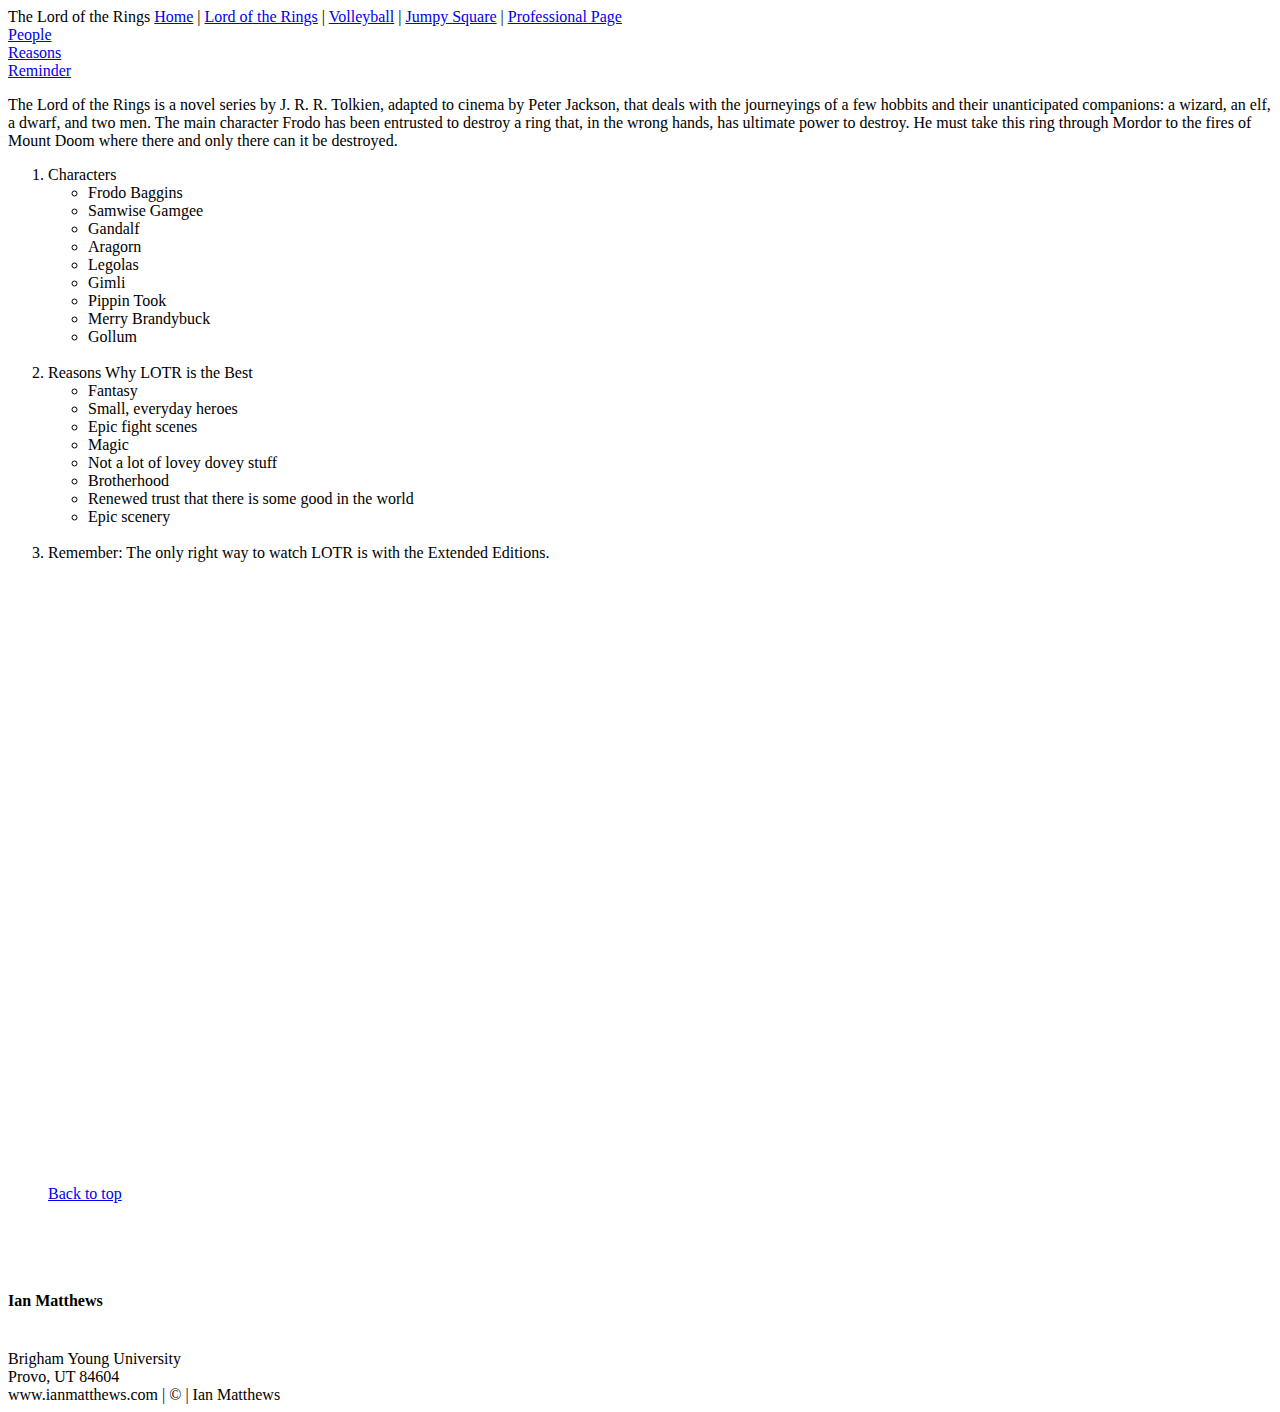
==== html/lotr.html @ 790df302 "Add files via upload" ====
<!--Ian Matthews
Section 001
11/3/24-->
<!DOCTYPE html>
<html lang="en">
<head>
    <meta charset="UTF-8">
    <meta name="viewport" content="width=device-width, initial-scale=1.0">
    <title>Lord of the Rings</title>
    <link rel="stylesheet" href="../styles/styles.css">
    <link rel="stylesheet" href="../styles/layoutstyles.css">
</head>
<body>
    <div class="common header"> 
        <span class="bold cool">The Lord of the Rings</span>
        <!-- <img src="../images/sjmei7cnomsb1.jpg" height="150" alt="Ian Matthews 0.5 photo"> -->
        <span class="subheader">
            <a href="../index.html">Home</a> |
            <a href="#">Lord of the Rings</a> |
            <a href="vball.html">Volleyball</a> |
            <a href="webapp.html">Jumpy Square</a> |
            <a href="https://imatty28980.github.io/finalwebsite/index.html" target="_blank">Professional Page</a>
        </span>
        
    </div>
    <div class="common leftmenu">
        <a href="#edu">People</a> <br>
        <a href="#exp">Reasons</a> <br>
        <a href="#ski">Reminder</a> <br>
    </div>
    <div class="common mainbody">
        <p class="justify"> 
            <span class="bold">The Lord of the Rings</span>
            is a novel series by J. R. R. Tolkien, adapted to cinema by Peter Jackson, that deals with the 
            journeyings of a few hobbits and their unanticipated companions: a wizard, an elf, a dwarf, and two men. 
            The main character Frodo has been entrusted to destroy a ring that, in the wrong hands, has ultimate power
            to destroy. He must take this ring through Mordor to the fires of Mount Doom where there and only
            there can it be destroyed. 
        </p>
        <ol>
            <li id="edu" class="resumeListHeading">Characters
                <ul>
                    <li>Frodo Baggins</li>
                    <li>Samwise Gamgee</li>
                    <li>Gandalf</li>
                    <li>Aragorn</li>
                    <li>Legolas</li>
                    <li>Gimli</li>
                    <li>Pippin Took</li>
                    <li>Merry Brandybuck</li>
                    <li>Gollum</li>
                </ul>
            </li><br>
            <li id="exp" class="resumeListHeading">Reasons Why LOTR is the Best
                <ul>
                    <li>Fantasy</li>
                    <li>Small, everyday heroes</li>
                    <li>Epic fight scenes</li>
                    <li>Magic</li>
                    <li>Not a lot of lovey dovey stuff</li>
                    <li>Brotherhood</li>
                    <li>Renewed trust that there is some good in the world</li>
                    <li>Epic scenery</li>
                </ul>
            </li> <br>
            <li id="ski" class="resumeListHeading">Remember: The only right way to watch LOTR is with the Extended Editions.
                <br>
                <!-- <p>&nbsp;</p>
                <p>&nbsp;</p>
                <p>&nbsp;</p>
                <p>&nbsp;</p>
                <p>&nbsp;</p>
                <p>&nbsp;</p>
                <p>&nbsp;</p>
                <p>&nbsp;</p>
                <p>&nbsp;</p>
                <p>&nbsp;</p> -->
                <p>&nbsp;</p>
                <div class='tableauPlaceholder' id='viz1734471062857' style='position: relative'><noscript><a href='#'><img alt='Dashboard 1 ' src='https:&#47;&#47;public.tableau.com&#47;static&#47;images&#47;R8&#47;R8MP9PZDS&#47;1_rss.png' style='border: none' /></a></noscript><object class='tableauViz'  style='display:none;'><param name='host_url' value='https%3A%2F%2Fpublic.tableau.com%2F' /> <param name='embed_code_version' value='3' /> <param name='path' value='shared&#47;R8MP9PZDS' /> <param name='toolbar' value='yes' /><param name='static_image' value='https:&#47;&#47;public.tableau.com&#47;static&#47;images&#47;R8&#47;R8MP9PZDS&#47;1.png' /> <param name='animate_transition' value='yes' /><param name='display_static_image' value='yes' /><param name='display_spinner' value='yes' /><param name='display_overlay' value='yes' /><param name='display_count' value='yes' /><param name='language' value='en-US' /></object></div>                <script type='text/javascript'>                    var divElement = document.getElementById('viz1734471062857');                    var vizElement = divElement.getElementsByTagName('object')[0];                    if ( divElement.offsetWidth > 800 ) { vizElement.style.width='1000px';vizElement.style.height='800px';} else if ( divElement.offsetWidth > 500 ) { vizElement.style.width='1000px';vizElement.style.height='500px';} else { vizElement.style.width='100%';vizElement.style.height='2227px';}                     var scriptElement = document.createElement('script');                    scriptElement.src = 'https://public.tableau.com/javascripts/api/viz_v1.js';                    vizElement.parentNode.insertBefore(scriptElement, vizElement);                </script>
                <p>&nbsp;</p>
                <iframe width="560" height="315" src="https://www.youtube.com/embed/_nZdmwHrcnw?si=2o1plFYXT0KtBMCh" title="YouTube video player" frameborder="0" allow="accelerometer; autoplay; clipboard-write; encrypted-media; gyroscope; picture-in-picture; web-share" referrerpolicy="strict-origin-when-cross-origin" allowfullscreen></iframe>
                <p>&nbsp;</p>
                <p>&nbsp;</p>
                <p>&nbsp;</p>
                <p>&nbsp;</p>
                <p>&nbsp;</p>
                <p>&nbsp;</p>
                <a href="#top">Back to top</a>
                <p>&nbsp;</p>
                <p>&nbsp;</p>                
            </li>
        </ol>
    </div>
    <div class="common rightmenu">
        <h4>Ian Matthews</h4><br>
        Brigham Young University<br>
        Provo, UT 84604<br>
       
    </div>

    <div class="common footer">
        www.ianmatthews.com | &copy; | Ian Matthews
    </div>   
</body>
</html>
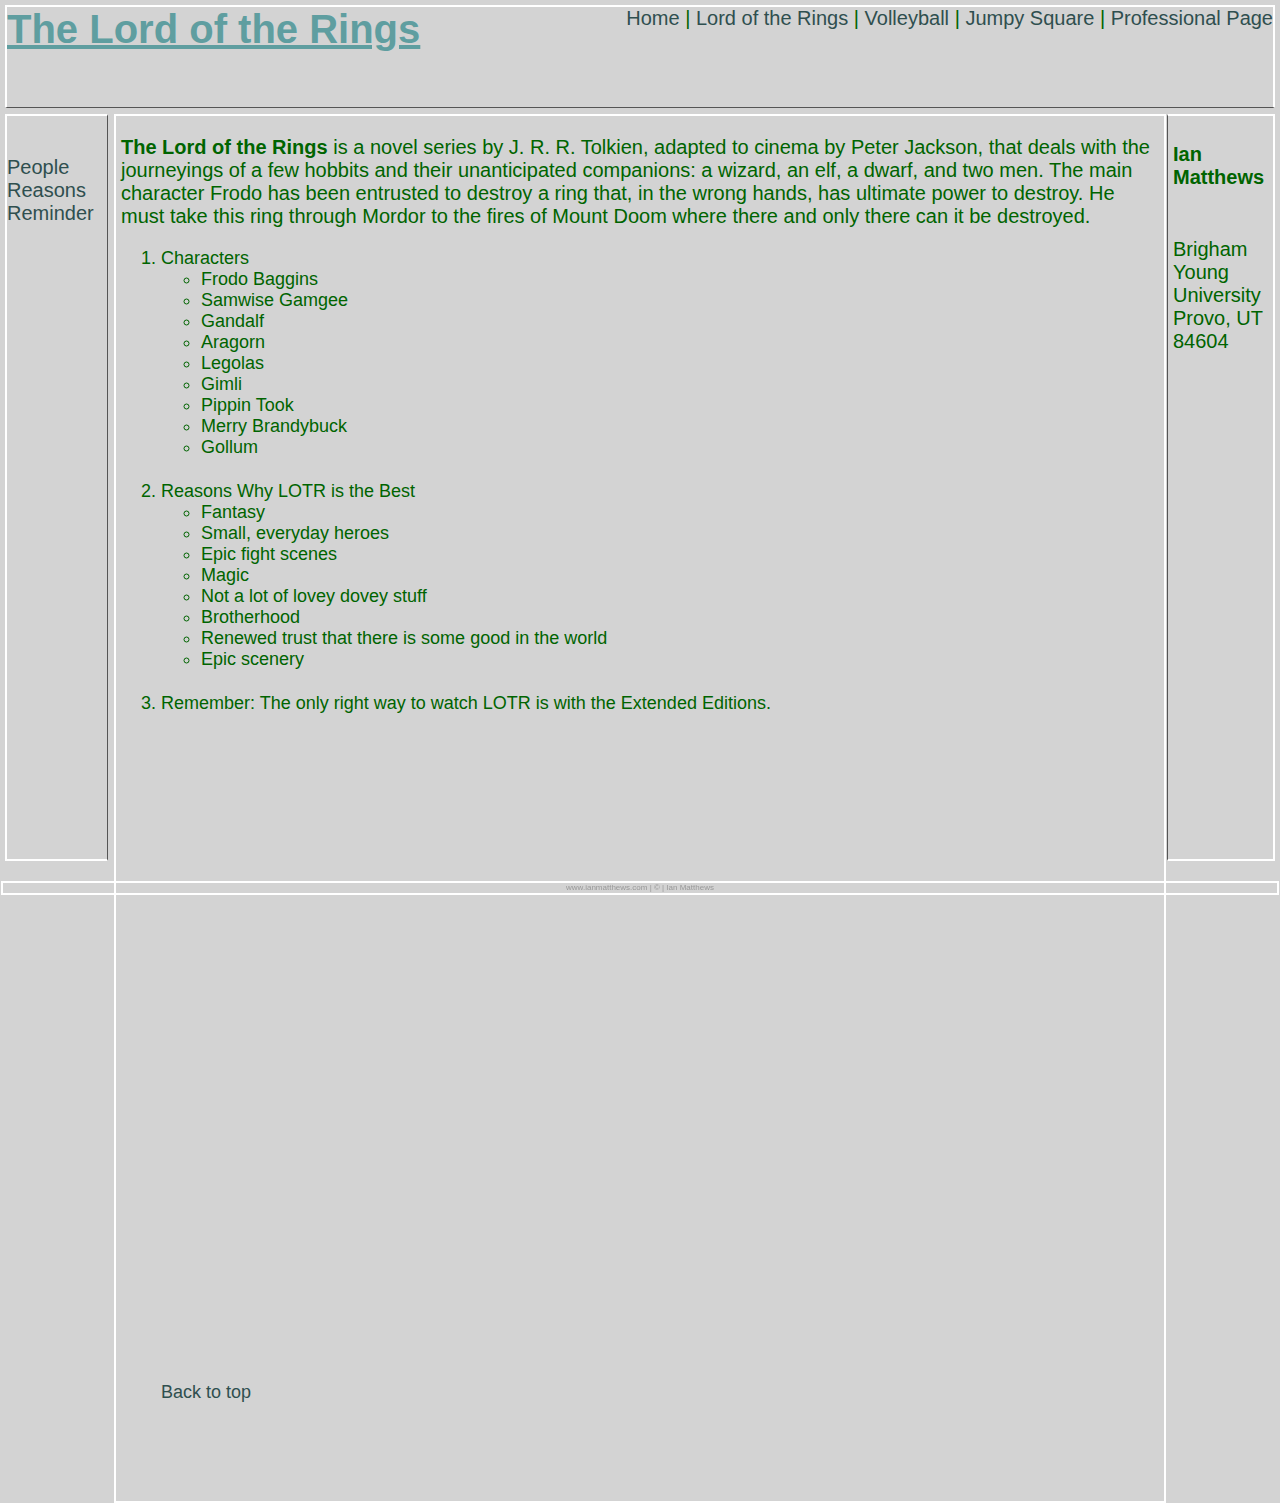
==== commit 30610051: "Add files via upload" ====
--- a/html/lotr.html
+++ b/html/lotr.html
@@ -19,7 +19,7 @@
             <a href="#">Lord of the Rings</a> |
             <a href="vball.html">Volleyball</a> |
             <a href="webapp.html">Jumpy Square</a> |
-            <a href="https://imatty28980.github.io/finalwebsite/index.html" target="_blank">Professional Page</a>
+            <a href="https://imatty28980.github.io/IS201WebDev/" target="_blank">Professional Page</a>
         </span>
         
     </div>
--- a/styles/styles.css
+++ b/styles/styles.css
@@ -0,0 +1,37 @@
+body {
+    font-family:Verdana, Geneva, Tahoma, sans-serif;
+    font-size: 20px;
+    color:darkgreen;
+    background-color:lightgray;
+}
+
+li {
+    font-size: 18px;
+}
+a {
+    color:darkslategray;
+    text-decoration: none;
+}
+a:hover {
+    text-decoration: underline;
+}
+a:visited {
+    color:black;
+}
+.bold {
+    font-weight: bold;
+}
+.black {
+    color: black;
+}
+.cool {
+    font-family: Impact, Haettenschweiler, 'Arial Narrow Bold', sans-serif;
+    color: cadetblue;
+    border-bottom: 5px;
+    border-color: black;
+    font-size: 40px;
+    text-decoration: underline;
+}
+.big {
+    font-size: 70px;
+}
--- a/styles/layoutstyles.css
+++ b/styles/layoutstyles.css
@@ -0,0 +1,58 @@
+/* body {
+    background-color: white;
+    font-family: Verdana, Geneva, Tahoma, sans-serif;
+} */
+.common {
+    /* background-color: #cccccc;  */
+    border: 2px solid white;
+    position: absolute;
+}
+.header {
+    top: 5px;
+    left: 5px;
+    right: 5px;
+    height: 100px;
+    z-index: 2;
+    border-bottom: solid 1px #555555;
+}
+.leftmenu {
+    top: 114px;
+    left: 5px;
+    width: 100px;
+    bottom: 39px;
+    z-index: 1;
+    padding-top: 40px;
+    border-right: solid 1px #555555;
+}
+.mainbody {
+    top: 114px;
+    left: 114px;
+    right: 114px;
+    padding-left: 5px;
+    padding-right: 5px;
+}
+.rightmenu {
+    top: 114px;
+    right: 5px;
+    width: 100px;
+    bottom: 39px;
+    border-left: solid 1px #555555;
+    padding-left: 5px;
+}
+.footer {
+    bottom: 5px;
+    left: 1px;
+    right: 1px;
+    height: 10px;
+    font-size: 8px;
+    color: #999999;
+    text-align: center;
+    
+    position: fixed;
+}
+.subheader {
+    float: right;
+}
+.center {
+    text-align: center;
+}